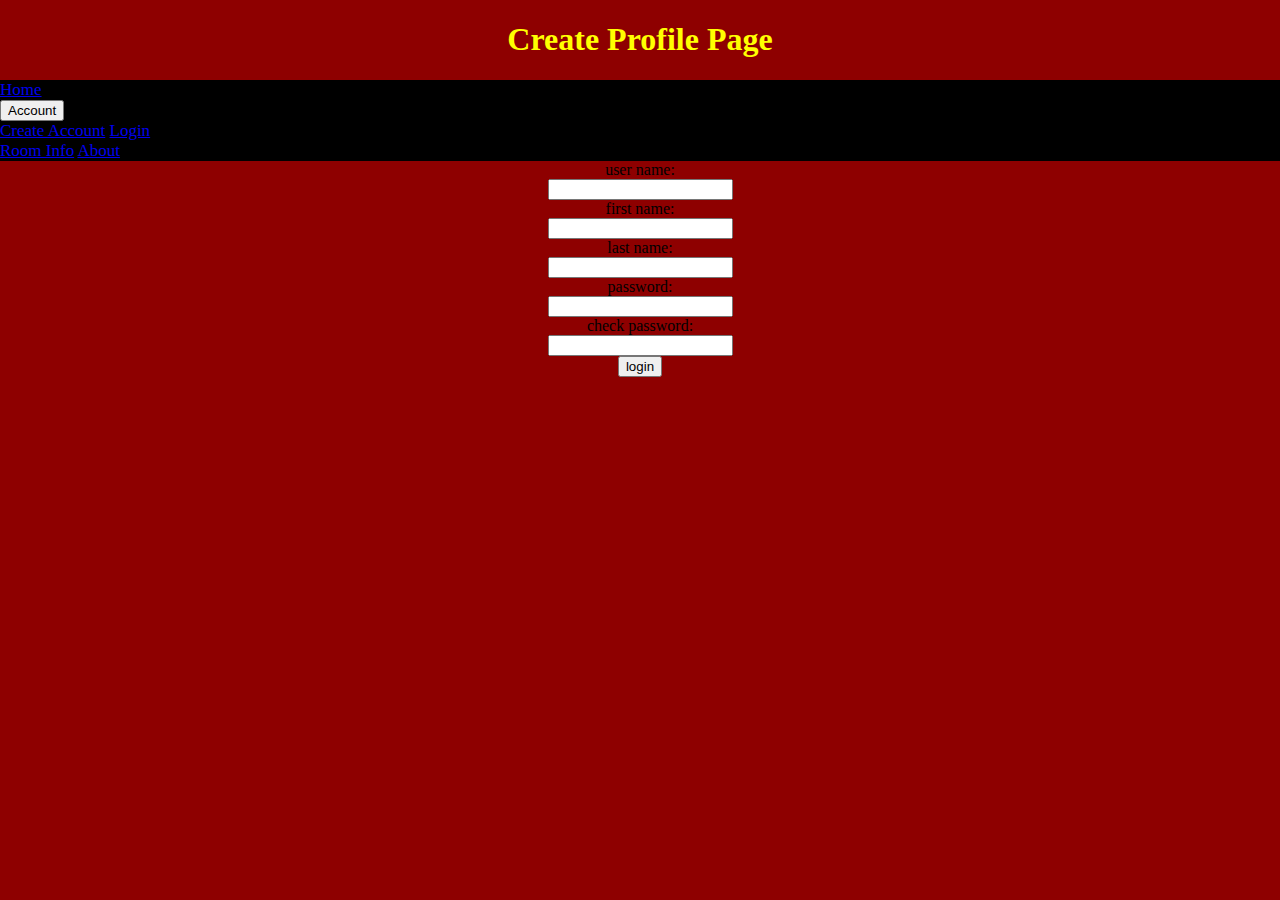
==== src/main/webapp/createprofile.html @ 4112ff1e "another" ====
<!DOCTYPE html>
<html>
    <head>
            <title>Overlook Hotel</title>
            <meta name="author" content="tim">
            <meta name="keywords" content="hotel">
            <meta name="viewport" content="width=device-width">
            <link type="text/css" rel="stylesheet" href="css/style.css">
			
    </head>
    <body>
        <Header>
			<h1>Create Profile Page</h1>
        </Header>
		
		<div class="navbar">
			<a href="index.html">Home</a>
			<div class="dropdown">
				<button class="dropbtn">Account</button>
		    	<div class="dropdown-content">
		    		<a href="#">Create Account</a>
		     		<a href="login.html">Login</a>
				</div>
			</div>
			<a href="roominfo.html">Room Info</a>
			<a href="about.html">About</a>
		</div>
		<div id="createprofile" align="center">
	        <form action="sendNewProfileInfo" method="post">
	        	user name:
	        	<br>
	        	<input type="text" name="username">
	        	<br>
	        	first name:
	        	<br>
	        	<input type="text" name="firstname">
	        	<br>
	        	last name:
	        	<br>
	        	<input type="text" name="lastname">
	        	<br>
	        	password:
	        	<br>
	        	<input type="password" name="password">
	        	<br>
	        	check password:
	        	<br>
	        	<input type="password" name="passwordcheck">
	        	<br>
	        	<input type="submit" value="login">
	        </form>
        </div>
    </body>
    <script src="js/account.js"></script>
	<script src="js/createprofile.js"></script>
</html>
---- src/main/webapp/css/style.css ----
Header {
	color: yellow;
	text-align: center;
}
body {
	background: #8e0000;
	margin: 0;
    padding: 0;
	margin-top:0;
	background-image: url(imgs/the-shining_1280x720.jpg);
}

footer {
	padding: 20px;
    margin-top: 20px;
    color: #f4f4f4;
    background-color: #e84900;
    text-align: center;
}


#pagetitle {
	color: yellow;
	text-align: center;
}

#indexbackground {
	 display: block;
    margin-left: auto;
    margin-right: auto;
    width: 50%;
}

.body {

	background-color: #8e0000;
	color: yellow;
}
.body a {
	font-size: 17px;
}
/* nav bar */
.navbar {
	background-color: black;
	overflow: hidden;
	font-size: 17px;
}

.navbarbutton {
	float: left;
	padding: 14px 16px;
	background-color: black;
	color: yellow;
	border: none;
	text-decoration: none;
	font-size: 17px;
}

.navbarbutton:hover {
	float: left;
    background-color: red;
    color: yellow;
    text-align: center;
    padding: 14px 16px;
    text-decoration: none;
    font-size: 17px;
}


.subnavbarbutton {
	float: right;
	padding: 14px 16px;
	background-color: black;
	color: yellow;
	border: none;
	text-decoration: none;
	font-size: 17px;
}

.subnavbarbutton:hover {
	float: right;
    background-color: red;
    color: yellow;
    text-align: center;
    padding: 14px 16px;
    text-decoration: none;
    font-size: 17px;
}
.mainpage {
	color: yellow;
	text-align: center;
	
}
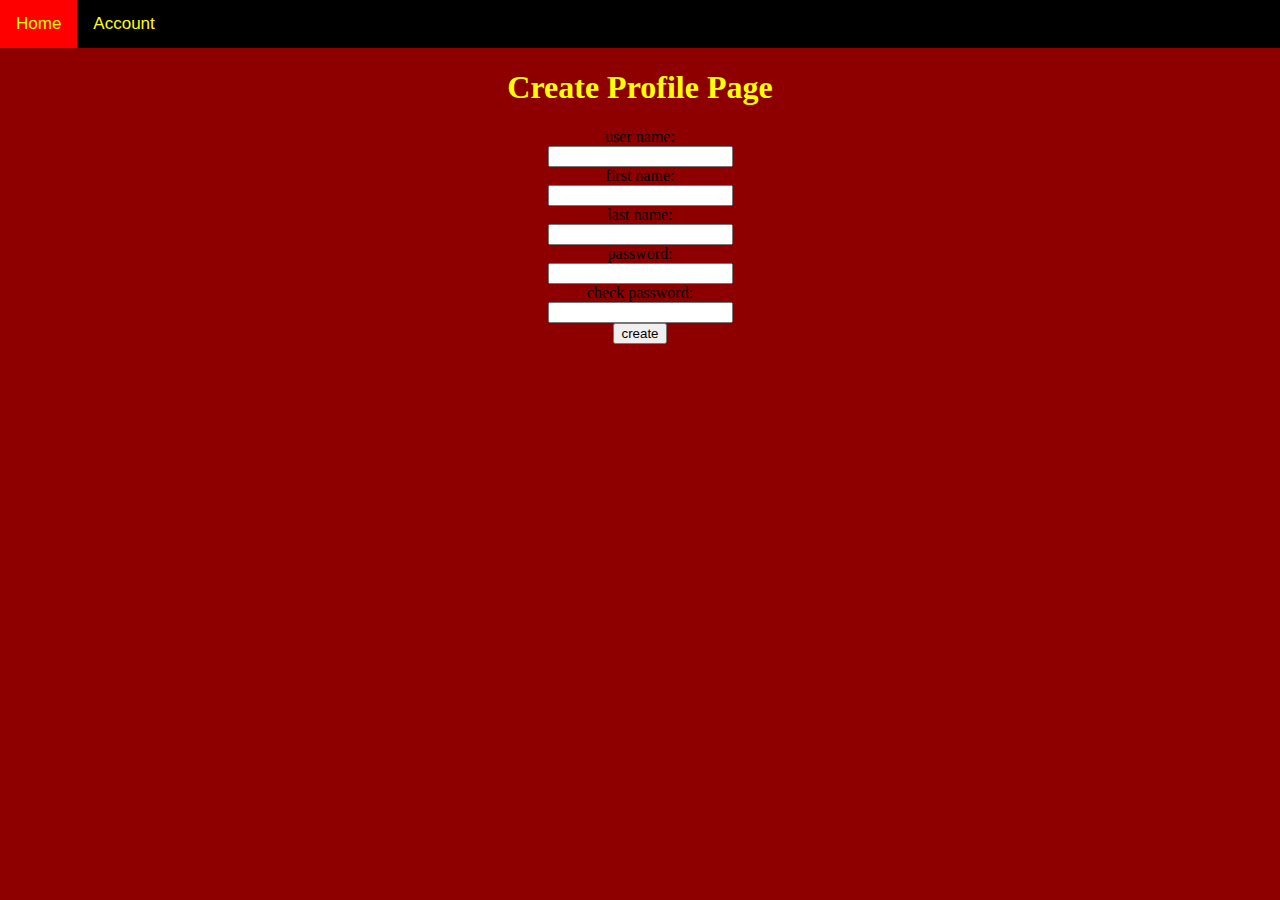
==== commit 8e7786b5: "everything but ajax-servlet call works" ====
--- a/src/main/webapp/createprofile.html
+++ b/src/main/webapp/createprofile.html
@@ -10,23 +10,18 @@
     </head>
     <body>
         <Header>
-			<h1>Create Profile Page</h1>
-        </Header>
-		
 		<div class="navbar">
-			<a href="index.html">Home</a>
 			<div class="dropdown">
-				<button class="dropbtn">Account</button>
-		    	<div class="dropdown-content">
-		    		<a href="#">Create Account</a>
-		     		<a href="login.html">Login</a>
+		    	 <div class="navbar">
+					<button type="button" onclick="getHome()" id="home" class="navbarbutton">Home</button>
+					<button type="button" onclick="goToAccount()" class="navbarbutton">Account</button>
 				</div>
 			</div>
-			<a href="roominfo.html">Room Info</a>
-			<a href="about.html">About</a>
 		</div>
+        </Header>
 		<div id="createprofile" align="center">
-	        <form action="sendNewProfileInfo" method="post">
+			<h1 id='pagetitle'>Create Profile Page</h1>
+	        <form action="NewProfileServlet" method="post">
 	        	user name:
 	        	<br>
 	        	<input type="text" name="username">
@@ -47,10 +42,10 @@
 	        	<br>
 	        	<input type="password" name="passwordcheck">
 	        	<br>
-	        	<input type="submit" value="login">
+	        	<input type="submit" value="create">
 	        </form>
         </div>
     </body>
-    <script src="js/account.js"></script>
+    <script src="js/login.js"></script>
 	<script src="js/createprofile.js"></script>
 </html>